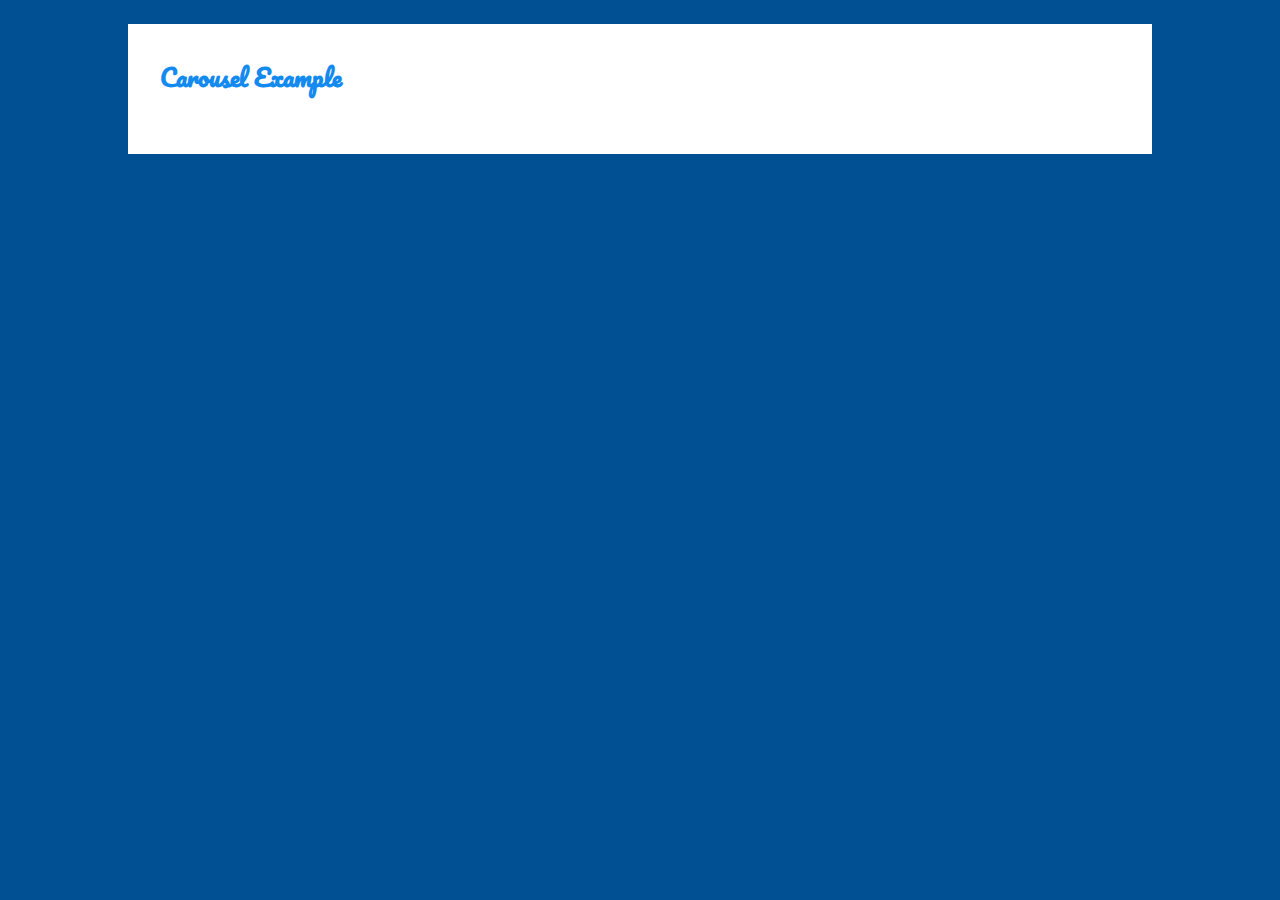
==== index.html @ 4d715cc8 "Creates carousel web component" ====
<!DOCTYPE html>
<html>
<head>
    <title>My First Web Component</title>
	<link rel="stylesheet" href="style.css" />
	<script src="bower_components/webcomponentsjs/webcomponents.js"></script>
	<link rel="import" href="modules/carousel.html">
</head>
<body>
	<section class="container">
		<h2>Carousel Example</h2>
		<yuni-carousel></yuni-carousel>
	</section>

</body>
</html>
---- style.css ----
/*
    Document   : web-components-lab/style.css
    Created on : 2015-06-11 01:41 AM
    Author     : erika-takahara
    Description:
    Purpose of the stylesheet follows.
    To change this template use Tools | Templates.
*/

@import url(http://fonts.googleapis.com/css?family=Pacifico);

html {
	font-family: sans-serif;
	font-size: 16px;
}

body {
	padding: 1em;
	background-color: rgb(0, 80, 147);
}

h1, h2 {
	font-family: "Pacifico", sans-serif;
	color: rgb(18, 138, 239);
	margin-top: 0;
	margin-bottom: 1em;
}

.container {
	width: 960px;
	background-color: white;
	margin-left: auto;
	margin-right: auto;
	padding: 2em;
}
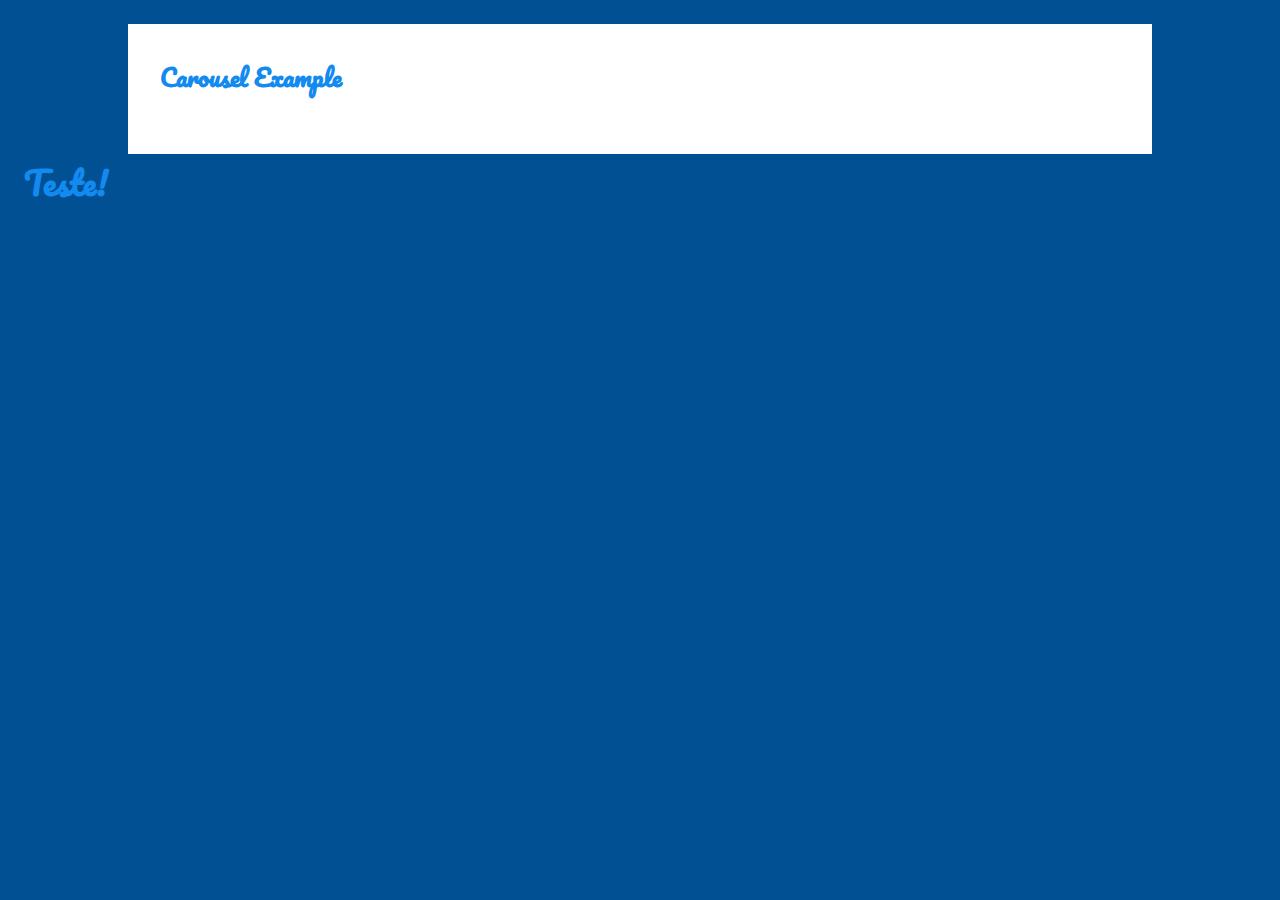
==== commit 6ee26a87: "Testing review changes" ====
--- a/index.html
+++ b/index.html
@@ -11,6 +11,7 @@
 		<h2>Carousel Example</h2>
 		<yuni-carousel></yuni-carousel>
 	</section>
+	<h1>Teste!</h1>
 
 </body>
-</html>+</html>
